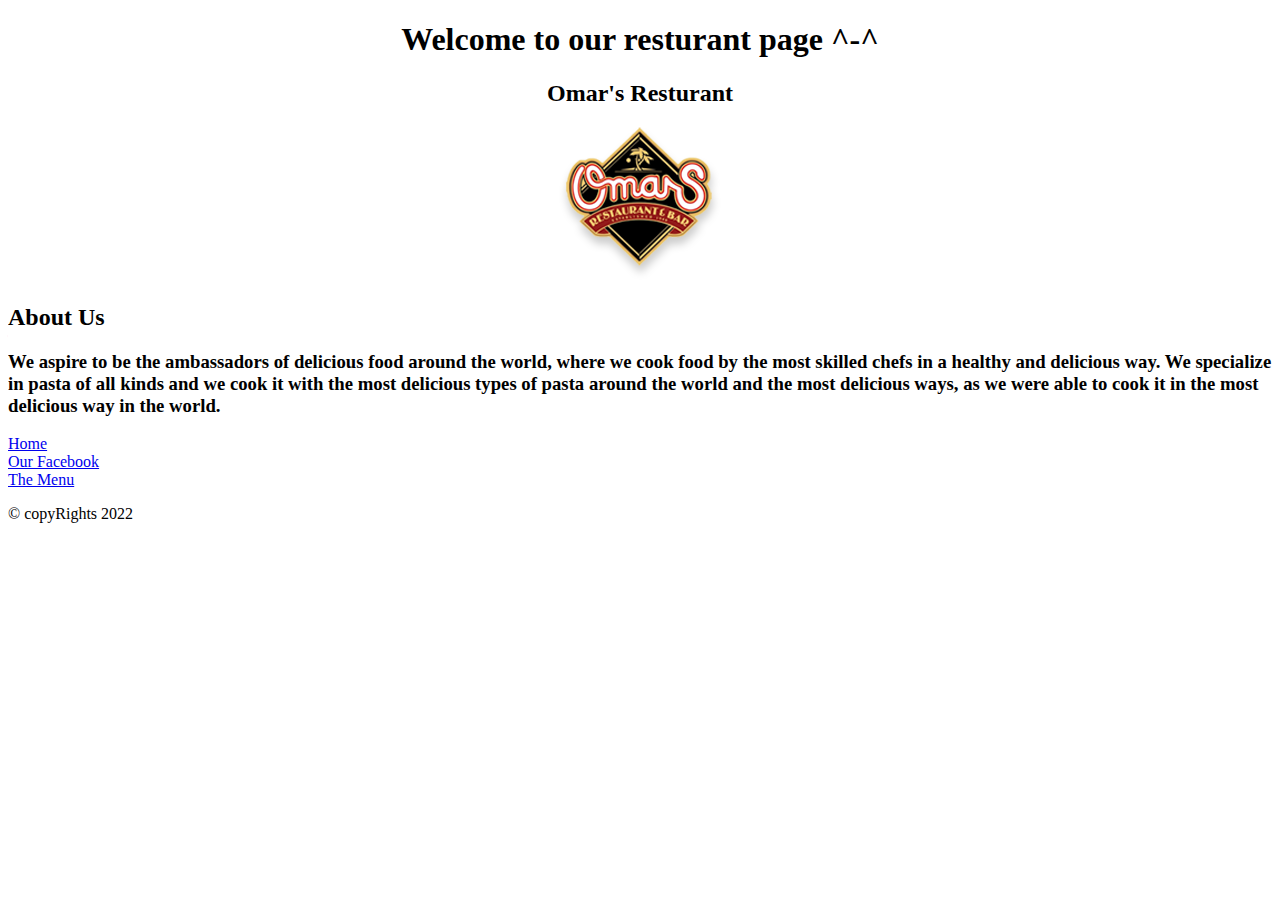
==== about.html @ bc40abda "add header,footer,main" ====
<!DOCTYPE html>
<html lang="en">
<head>
    <meta charset="UTF-8">
    <meta http-equiv="X-UA-Compatible" content="IE=edge">
    <meta name="viewport" content="width=device-width, initial-scale=1.0">
    <title>Document</title>
</head>
<body>
    
    <center>
        <header>
            <nav>
    
                 <h1>Welcome to our resturant page ^-^ </h1>
                <h2>Omar's Resturant</h2>
                <img src="./omar's.png" alt="omar">
    
        </nav>
    
    </center>
        </header>
        <main>

            
            <h2>About Us</h2>
            <h3>
                We aspire to be the ambassadors of delicious food around the world,
                where we cook food by the most skilled chefs in a healthy and delicious way.
                We specialize in pasta of all kinds and we cook it with the most delicious types of pasta around the world and the most delicious ways, 
                as we were able to cook it in the most delicious way in the world.
            </h3>
    
        </main>
    
        <footer>
            <li><a href="./index.html">Home</a></li>
            <li><a href="https://www.facebook.com/omaralm7seery/">Our Facebook</a></li>
            <li><a href="https://omarali1997.github.io/my-restaurant/">The Menu</a></li>

            
            
            <p> &copy; copyRights 2022 </p>
    
        </footer>
    
    
    
</body>
</html>
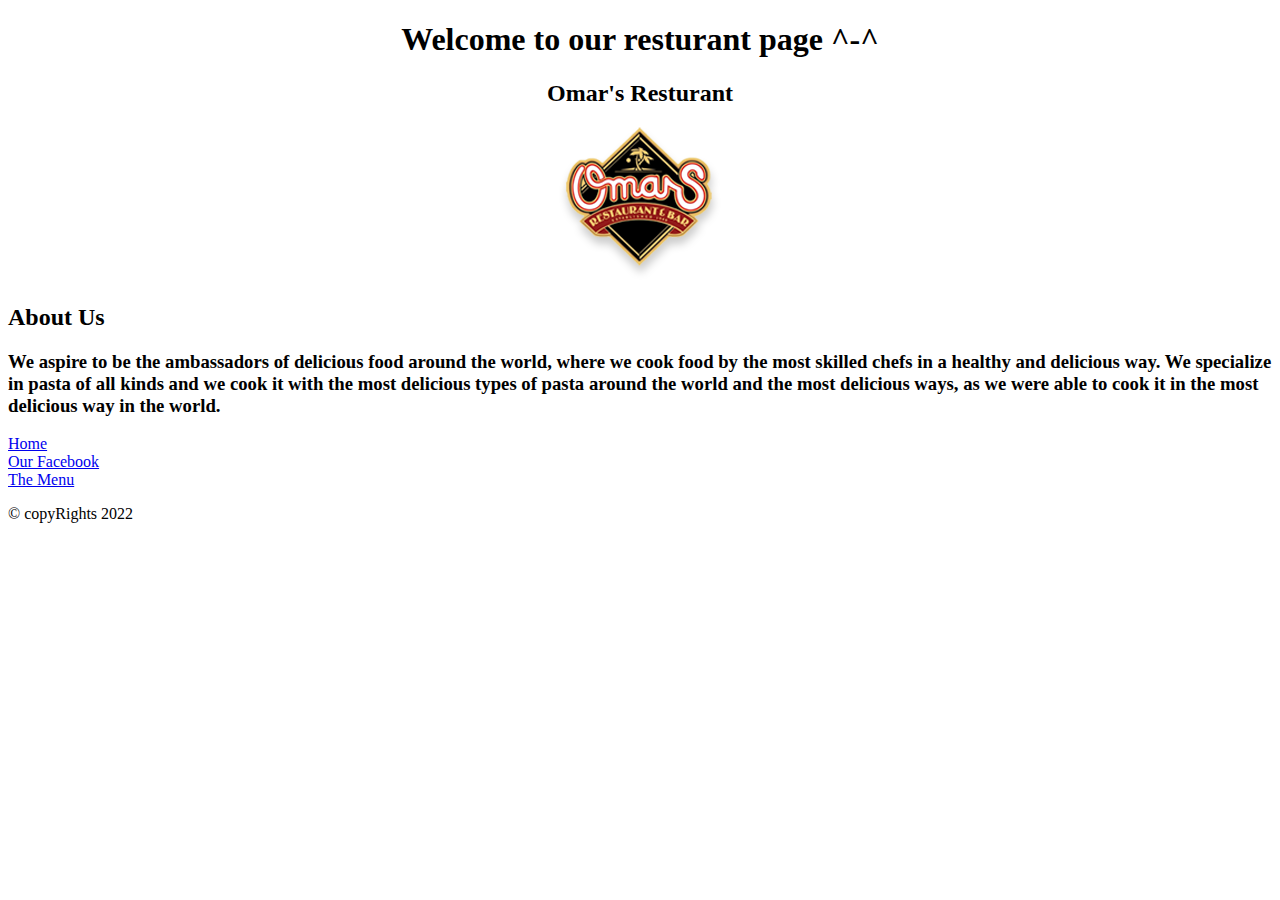
==== commit 1d98207f: "add" ====
--- a/about.html
+++ b/about.html
@@ -36,7 +36,7 @@
         <footer>
             <li><a href="./index.html">Home</a></li>
             <li><a href="https://www.facebook.com/omaralm7seery/">Our Facebook</a></li>
-            <li><a href="https://omarali1997.github.io/my-restaurant/">The Menu</a></li>
+            <li><a href="./README.md">The Menu</a></li>
 
             
             
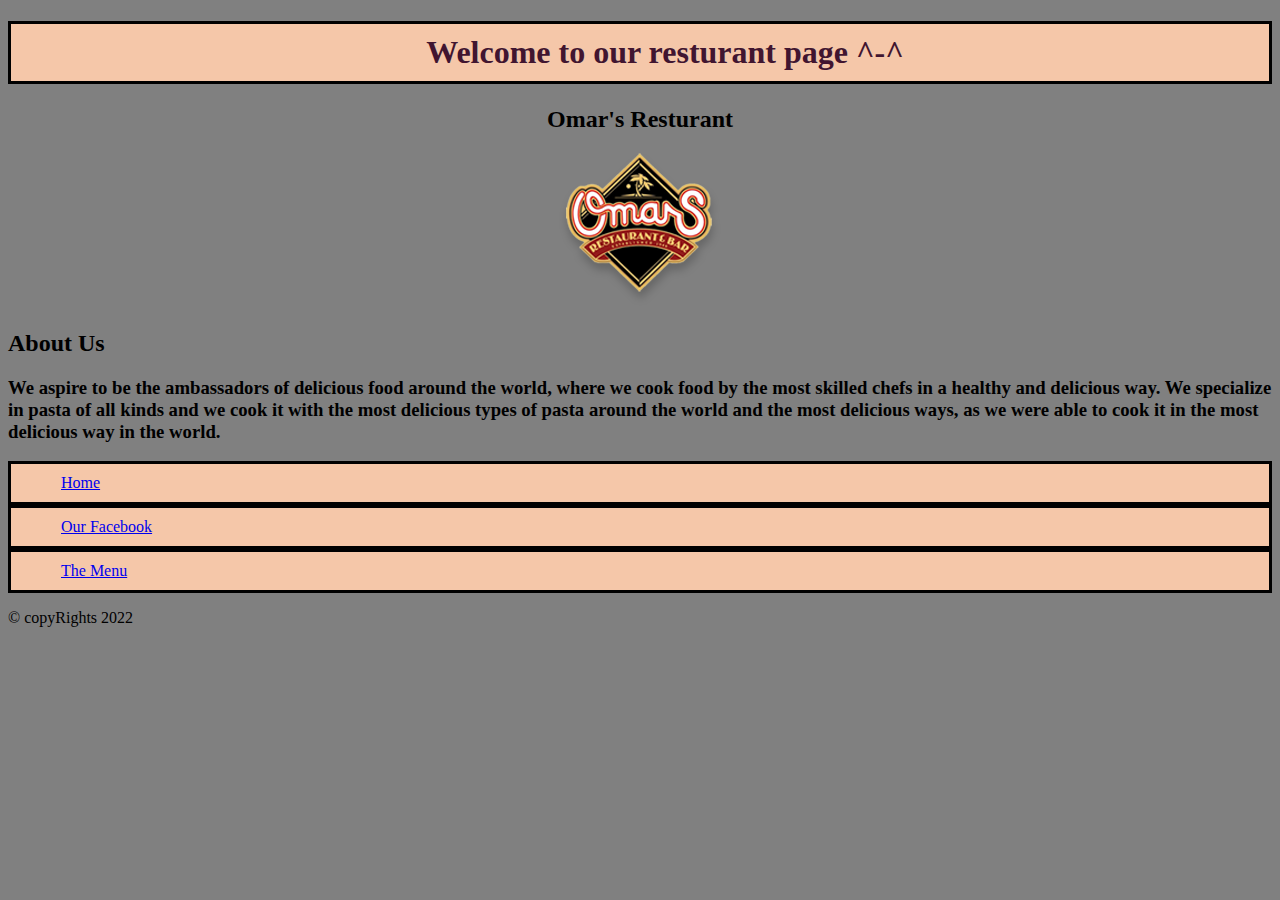
==== commit a03b1462: "add style" ====
--- a/about.html
+++ b/about.html
@@ -5,6 +5,8 @@
     <meta http-equiv="X-UA-Compatible" content="IE=edge">
     <meta name="viewport" content="width=device-width, initial-scale=1.0">
     <title>Document</title>
+    <link rel="stylesheet" href="./style.css">
+
 </head>
 <body>
     
@@ -36,7 +38,7 @@
         <footer>
             <li><a href="./index.html">Home</a></li>
             <li><a href="https://www.facebook.com/omaralm7seery/">Our Facebook</a></li>
-            <li><a href="./README.md">The Menu</a></li>
+            <li><a href="./menu.html">The Menu</a></li>
 
             
             
--- a/style.css
+++ b/style.css
@@ -0,0 +1,23 @@
+h1{
+    background-color: rgb(245, 199, 169);
+    color:rgb(65, 21, 48);
+    border: 3px solid black;
+    padding-left: 50px;
+    padding-top: 10px;
+    padding-bottom: 10px;
+}
+
+body {
+    background-color: gray;
+    
+}
+  
+li {
+    background-color: rgb(245, 199, 169);
+    color:rgb(65, 21, 48);
+    border: 3px solid black;
+    padding-left: 50px;
+    padding-top: 10px;
+    padding-bottom: 10px;
+    
+}